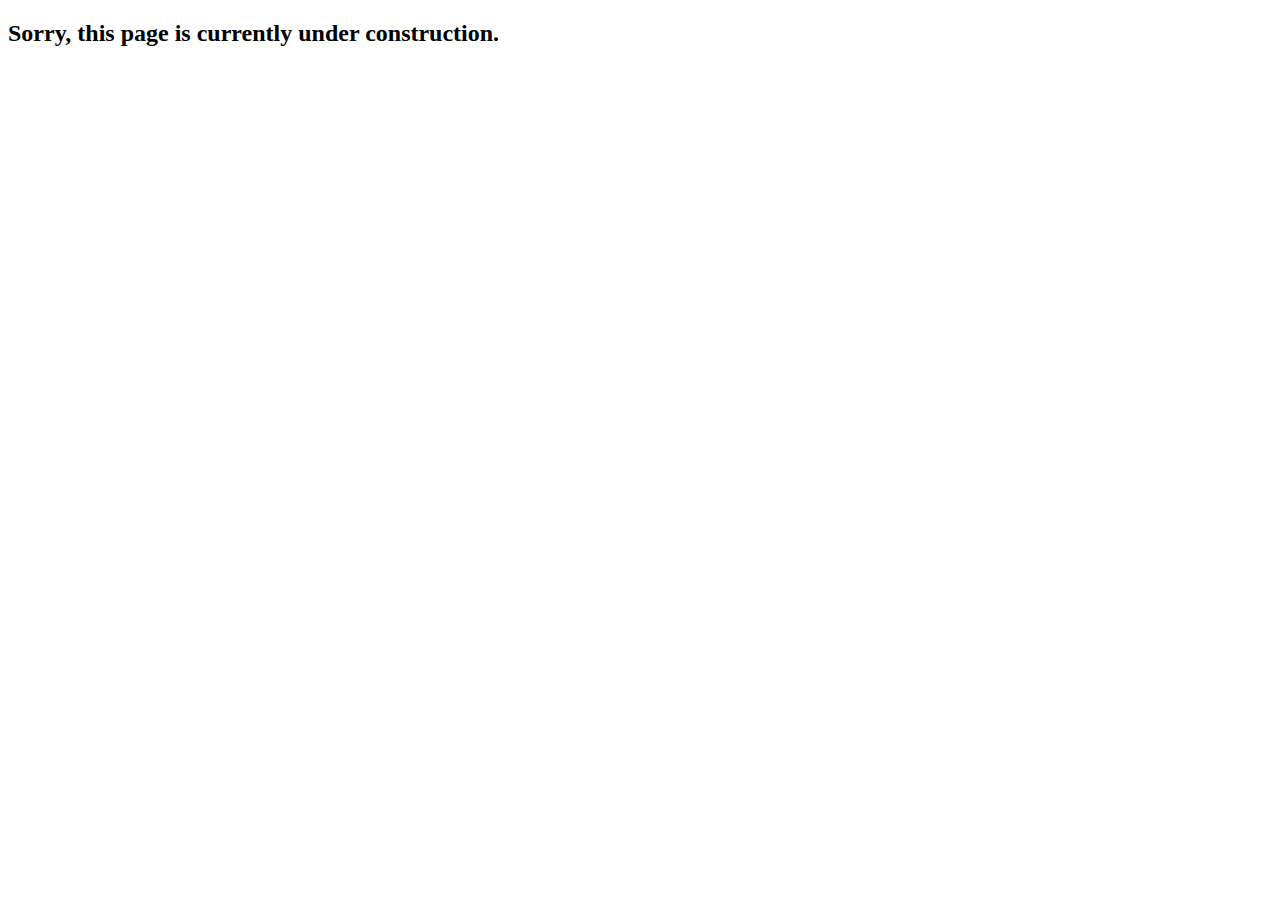
==== tmp_directory/index.html @ 2815934f "updated directory redirect" ====
<!DOCTYPE html>
<html>
<head>
	<title>Under Conscruction</title>

	<!-- Use UTF character set, a good idea with any webpage -->
	<meta charset="UTF-8" />
	<!-- Set viewport so page remains consistently scaled w narrow devices -->
	<meta name="viewport" content="width=device-width, initial-scale=1.0" />

    <!--
	<link rel="stylesheet" type="text/css" href="">
	<script src="" defer></script> 
    -->
</head>
<body>
    <h2>Sorry, this page is currently under construction.</h2>
</body>
</html>
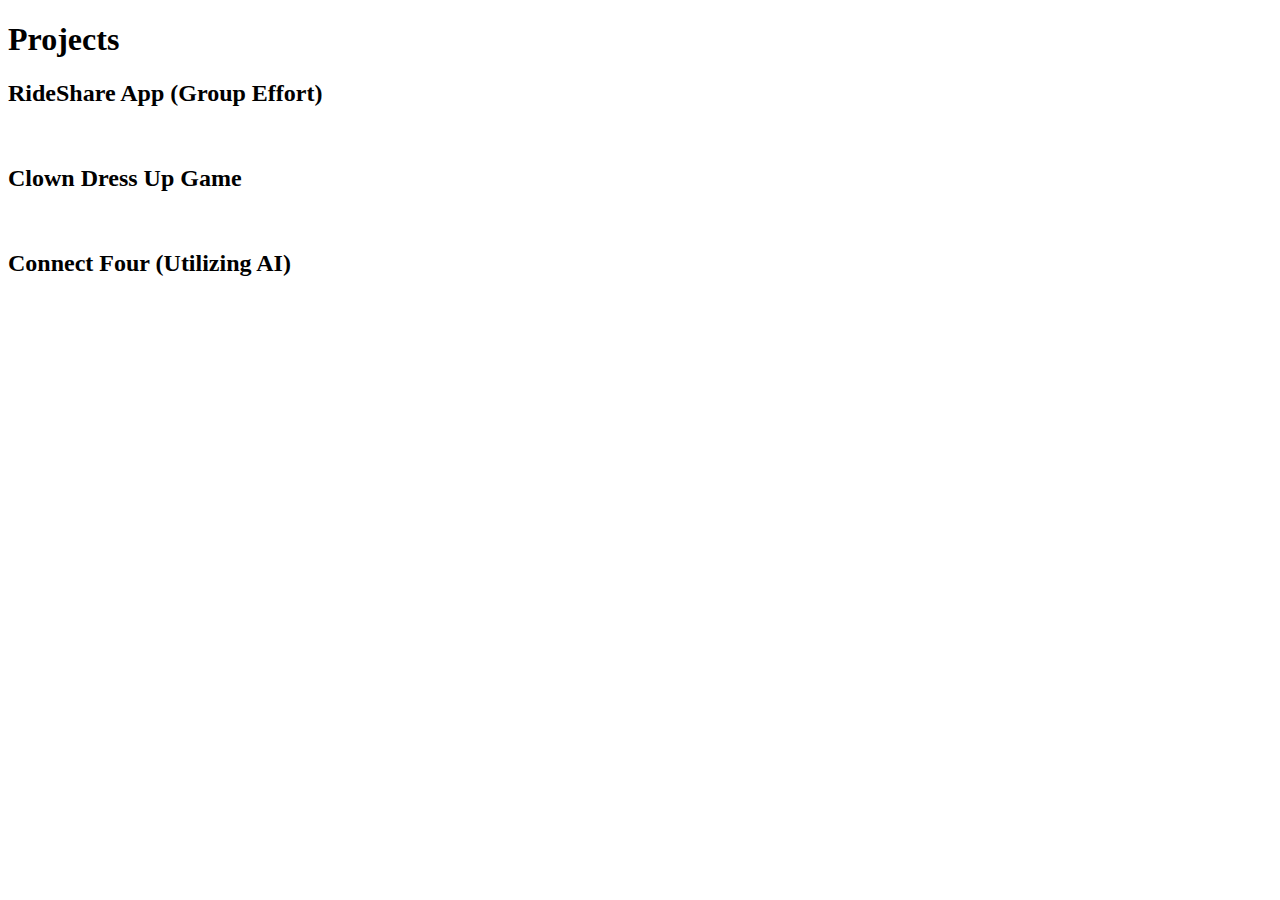
==== commit 10a64f2f: "changed bg" ====
--- a/tmp_directory/index.html
+++ b/tmp_directory/index.html
@@ -1,7 +1,7 @@
 <!DOCTYPE html>
 <html>
 <head>
-	<title>Under Conscruction</title>
+	<title>Under Construction</title>
 
 	<!-- Use UTF character set, a good idea with any webpage -->
 	<meta charset="UTF-8" />
@@ -14,6 +14,33 @@
     -->
 </head>
 <body>
-    <h2>Sorry, this page is currently under construction.</h2>
+    <h1>Projects</h1>
+
+	<h2>RideShare App (Group Effort)</h2>
+	<div id="rideshare-pics">
+		<img src="">
+		<img src="">
+		<img src="">
+		<img src="">
+	</div>
+
+	<h2>Clown Dress Up Game</h2>
+	<div id="clowngame-pics">
+		<img src="">
+		<img src="">
+		<img src="">
+		<img src="">
+	</div>
+
+	<h2>Connect Four (Utilizing AI)</h2>
+	<div id="connect-four-pics">
+		<img src="">
+		<img src="">
+		<img src="">
+		<img src="">
+	</div>
+
+
+
 </body>
 </html>